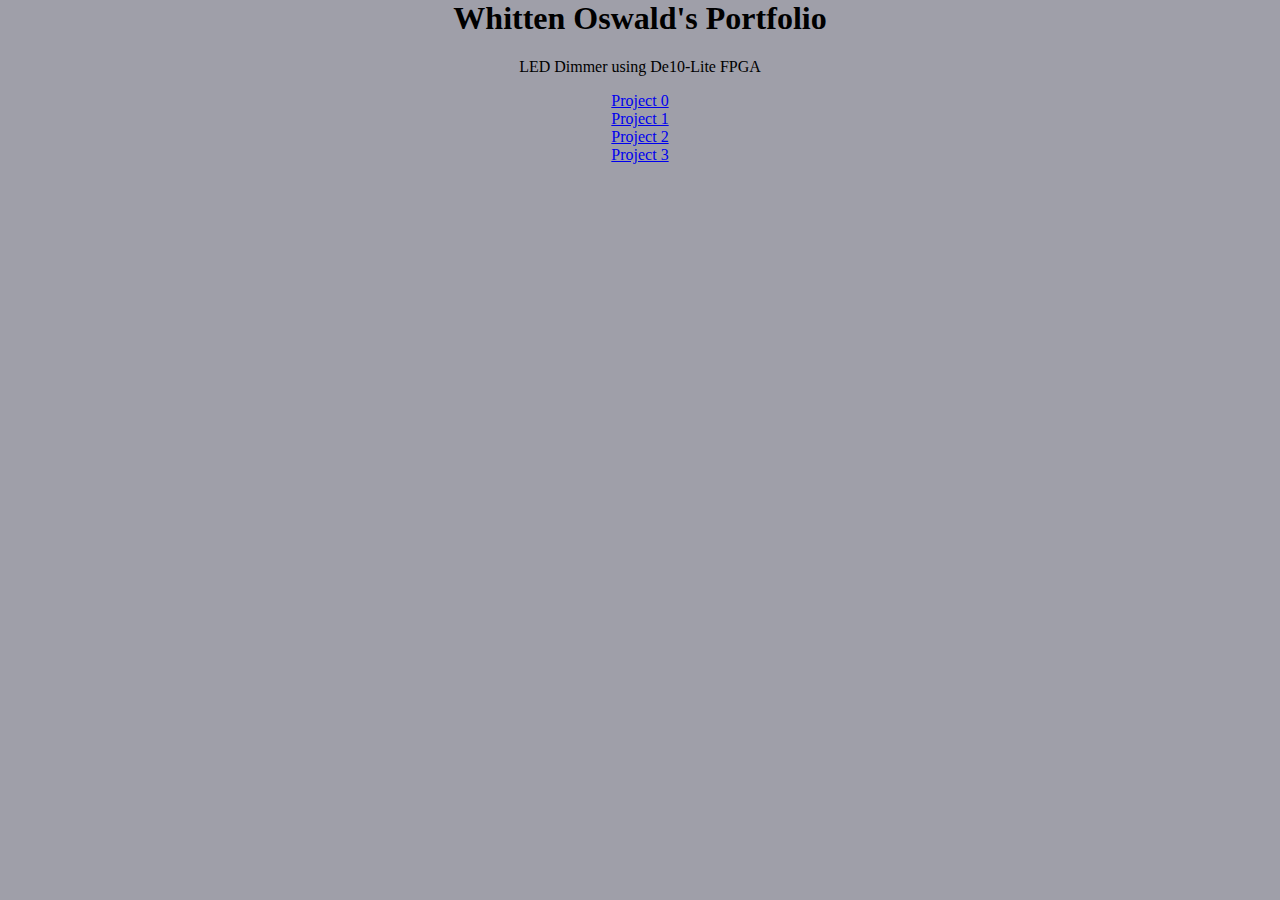
==== index.html @ abad7def "Update index.html" ====
<html lang="en">
<head>
    <meta charset="UTF-8">
    <meta http-equiv="X-UA-Compatible" content="IE=edge">
    <meta name="viewport" content="width=device-width, initial-scale=1.0">
    <title>Document</title>
    <link rel="stylesheet" href="styles.css">
</head>
<body>
    <h1>Whitten Oswald's Portfolio</h1>
    <p>LED Dimmer using De10-Lite FPGA</p> <a href="project0.html">Project 0</a>
    <br>
    <a href="project1.html">Project 1</a>
    <br>
    <a href="project2.html">Project 2</a>
    <br>
    <a href="project3.html">Project 3</a>
</body>
</html>
---- styles.css ----
body {
    margin: 0;
    background: rgba(82, 82, 100, 0.555);
    text-align: center;
    page-break-after:always;
}
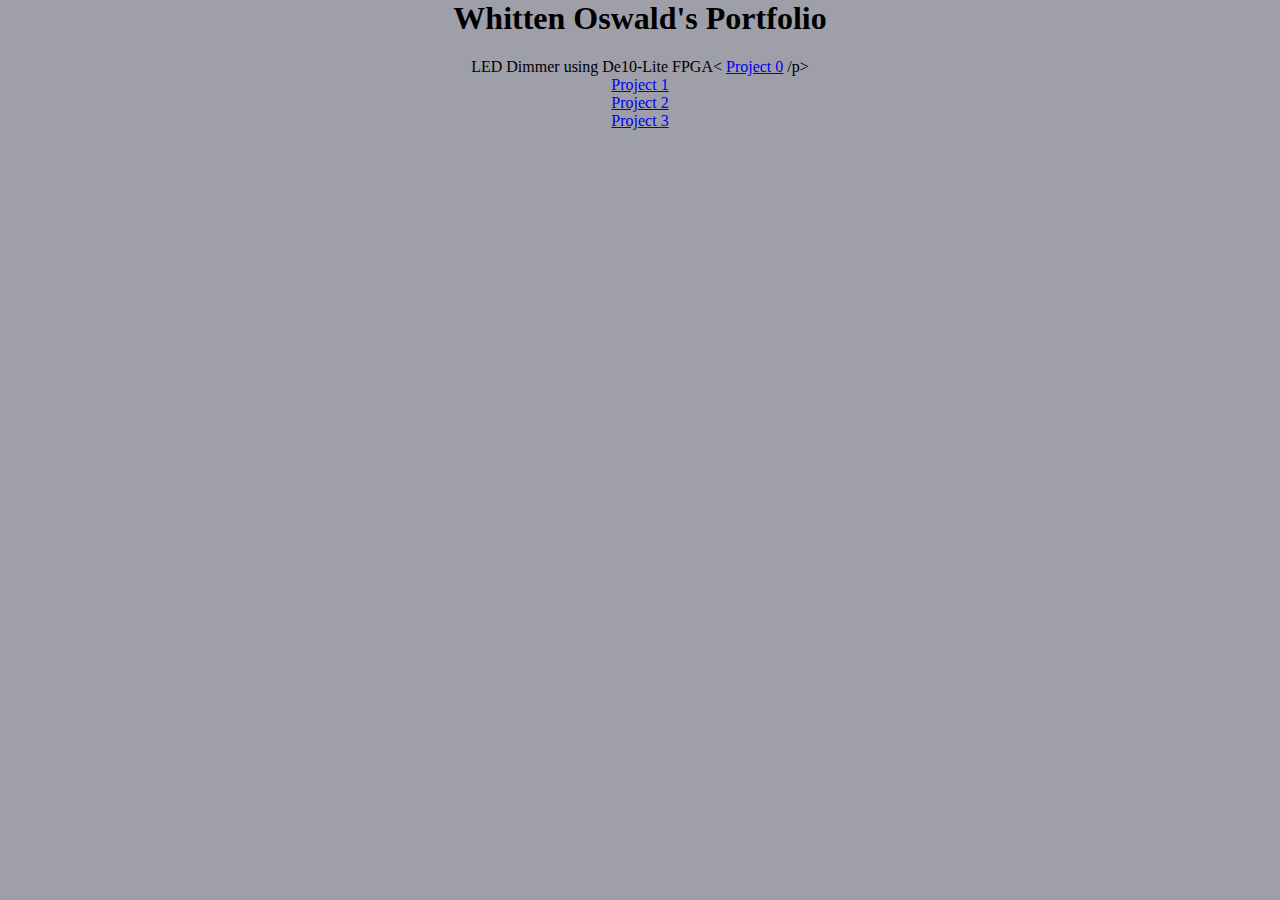
==== commit fe16b528: "Update index.html" ====
--- a/index.html
+++ b/index.html
@@ -8,7 +8,7 @@
 </head>
 <body>
     <h1>Whitten Oswald's Portfolio</h1>
-    <p>LED Dimmer using De10-Lite FPGA</p> <a href="project0.html">Project 0</a>
+    <p>LED Dimmer using De10-Lite FPGA< <a href="project0.html">Project 0</a> /p>
     <br>
     <a href="project1.html">Project 1</a>
     <br>
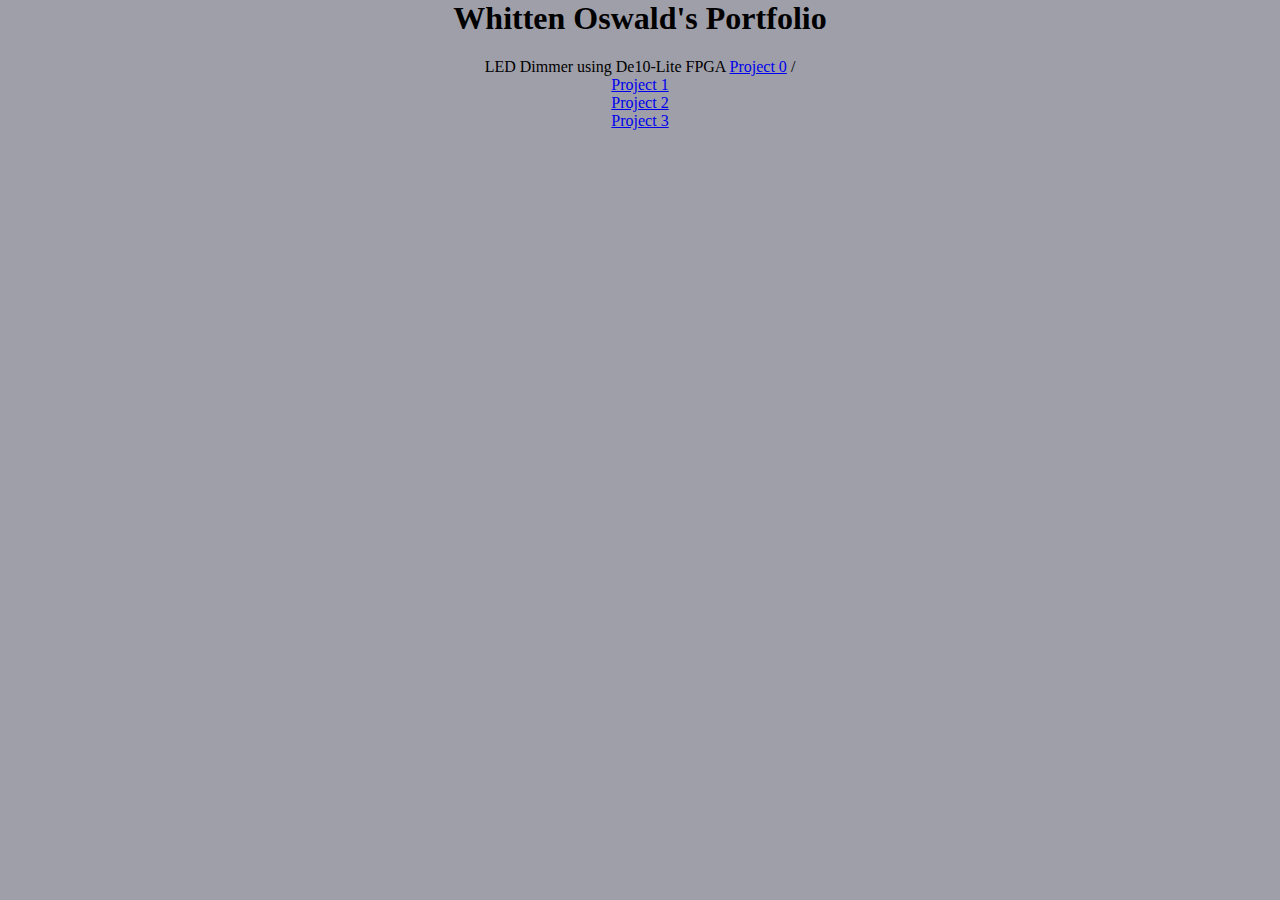
==== commit 800f9596: "Update index.html" ====
--- a/index.html
+++ b/index.html
@@ -8,7 +8,7 @@
 </head>
 <body>
     <h1>Whitten Oswald's Portfolio</h1>
-    <p>LED Dimmer using De10-Lite FPGA< <a href="project0.html">Project 0</a> /p>
+    <p>LED Dimmer using De10-Lite FPGA <a href="project0.html">Project 0</a> /
     <br>
     <a href="project1.html">Project 1</a>
     <br>
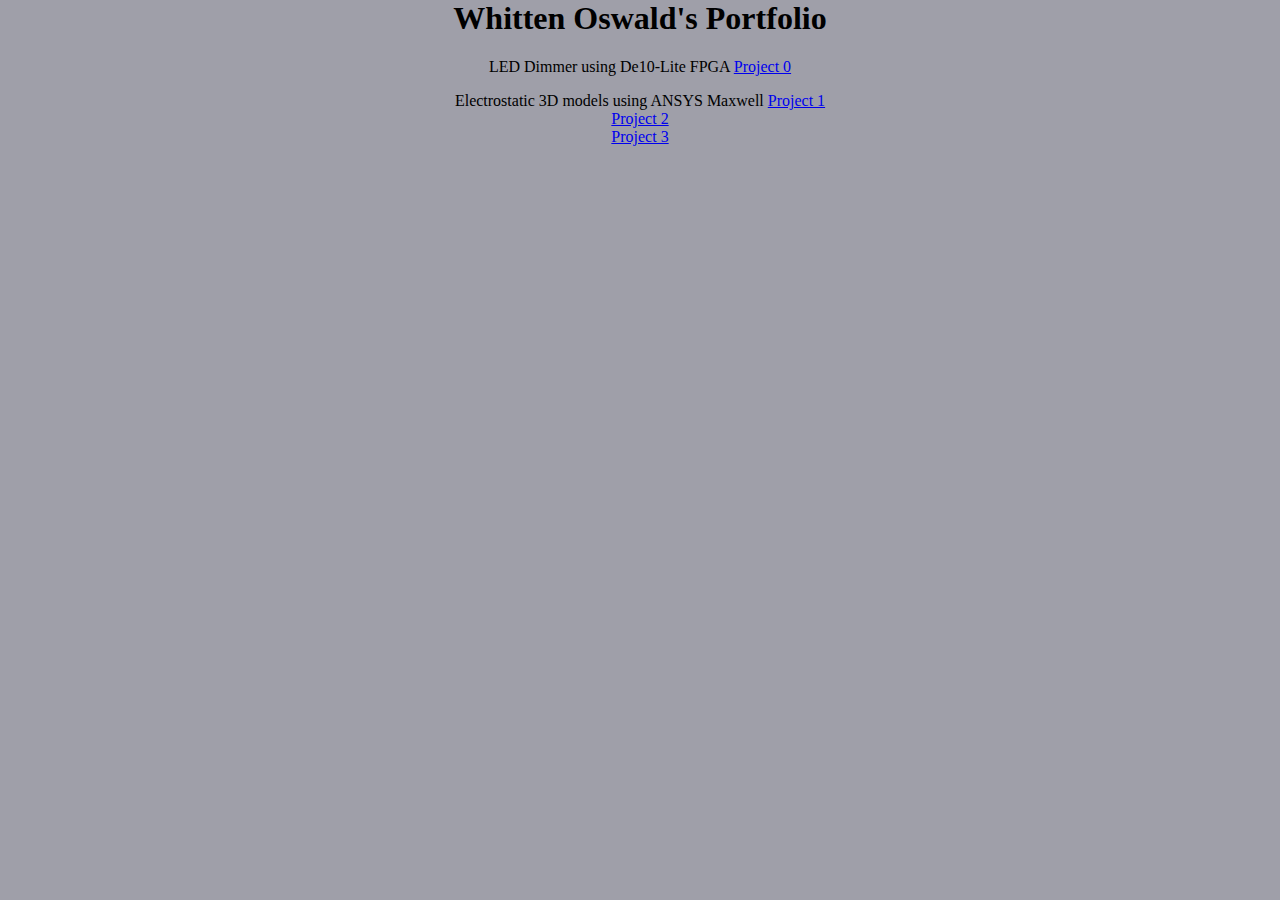
==== commit 30ffc147: "Update index.html" ====
--- a/index.html
+++ b/index.html
@@ -8,9 +8,9 @@
 </head>
 <body>
     <h1>Whitten Oswald's Portfolio</h1>
-    <p>LED Dimmer using De10-Lite FPGA <a href="project0.html">Project 0</a> /
+    <p>LED Dimmer using De10-Lite FPGA <a href="project0.html">Project 0</a>
     <br>
-    <a href="project1.html">Project 1</a>
+    <p>Electrostatic 3D models using ANSYS Maxwell <a href="project1.html">Project 1</a>
     <br>
     <a href="project2.html">Project 2</a>
     <br>
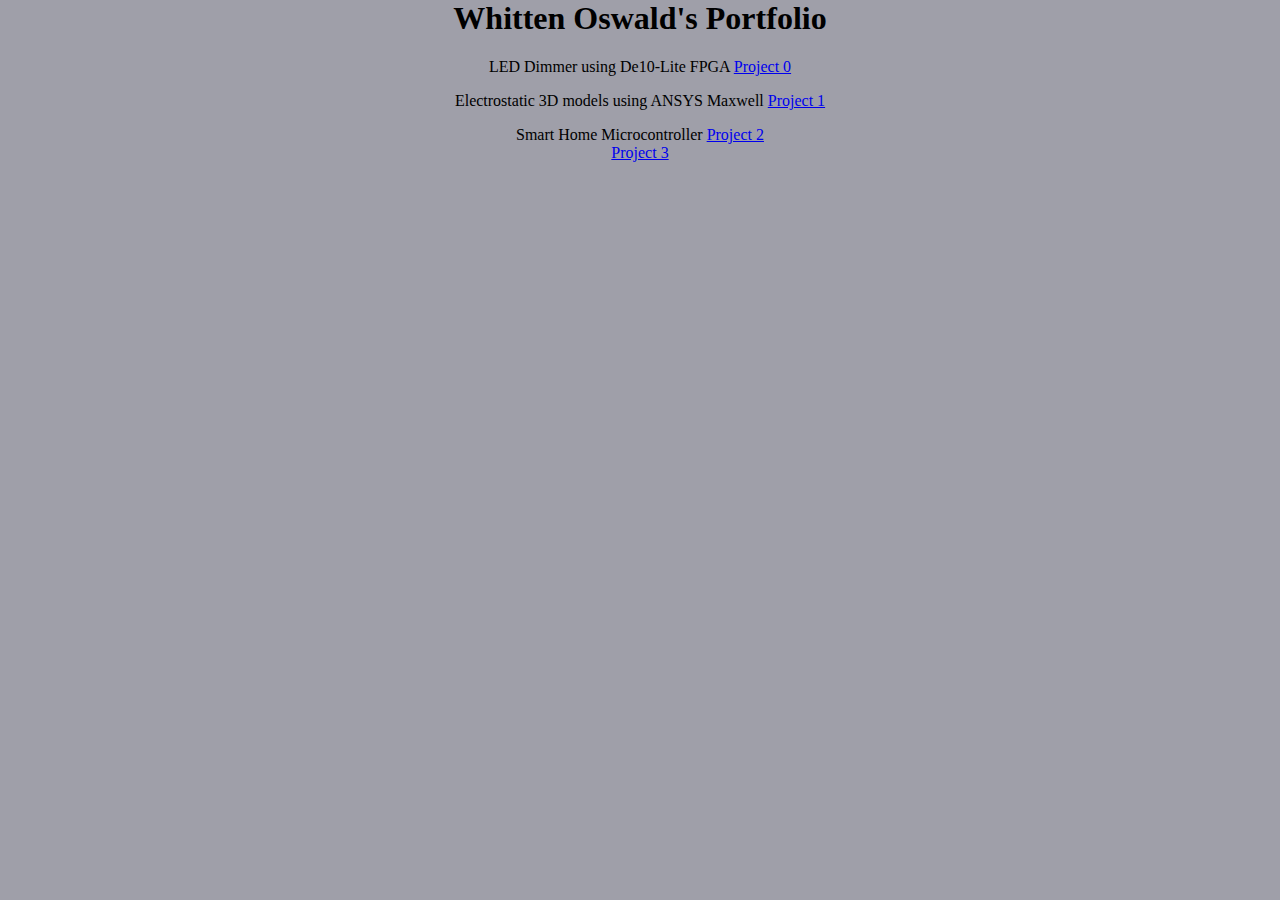
==== commit 38c5dfce: "Update index.html" ====
--- a/index.html
+++ b/index.html
@@ -12,7 +12,7 @@
     <br>
     <p>Electrostatic 3D models using ANSYS Maxwell <a href="project1.html">Project 1</a>
     <br>
-    <a href="project2.html">Project 2</a>
+    <p>Smart Home Microcontroller <a href="project2.html">Project 2</a>
     <br>
     <a href="project3.html">Project 3</a>
 </body>
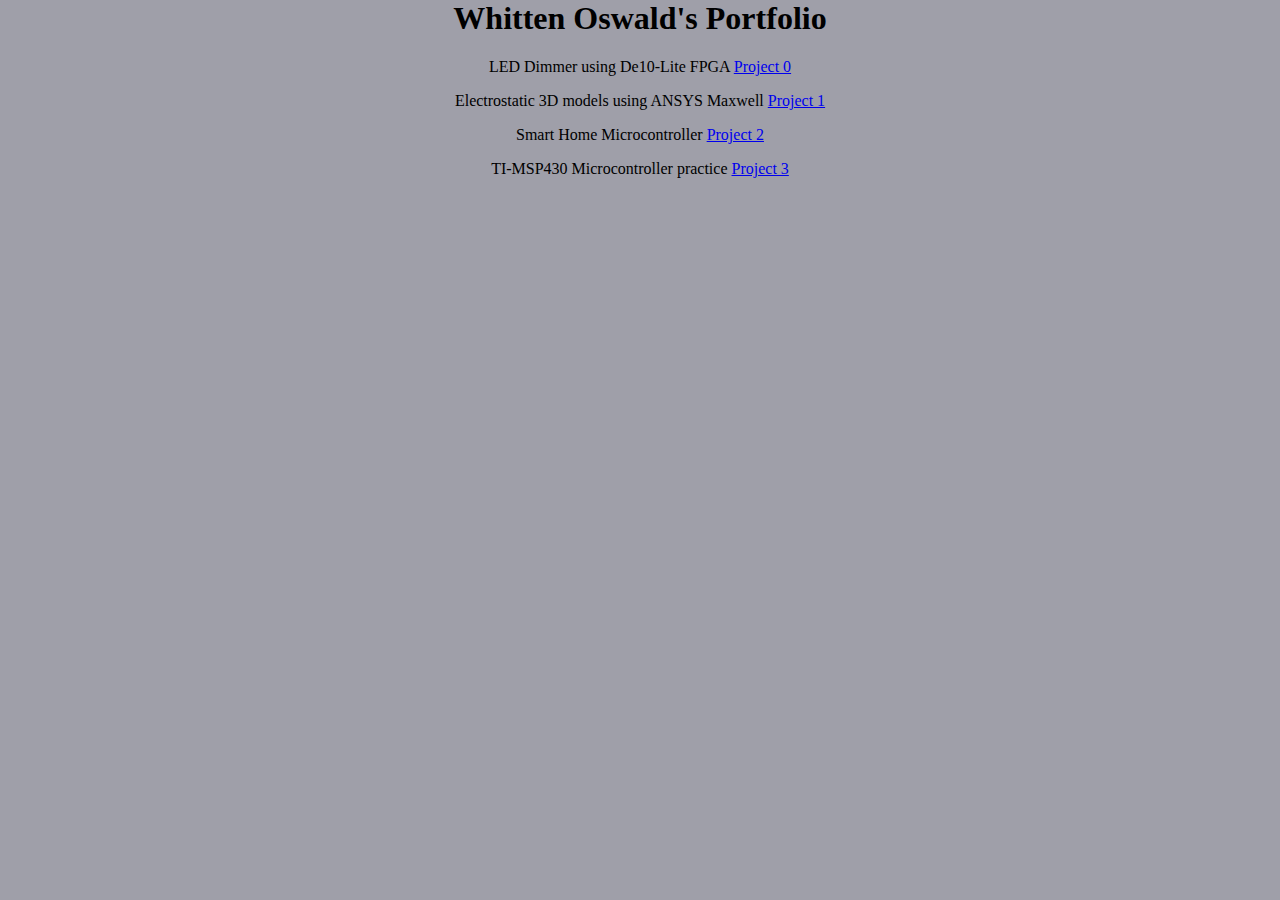
==== commit 3d86e54e: "Update index.html" ====
--- a/index.html
+++ b/index.html
@@ -14,7 +14,7 @@
     <br>
     <p>Smart Home Microcontroller <a href="project2.html">Project 2</a>
     <br>
-    <a href="project3.html">Project 3</a>
+    <p>TI-MSP430 Microcontroller practice <a href="project3.html">Project 3</a>
 </body>
 </html>
 
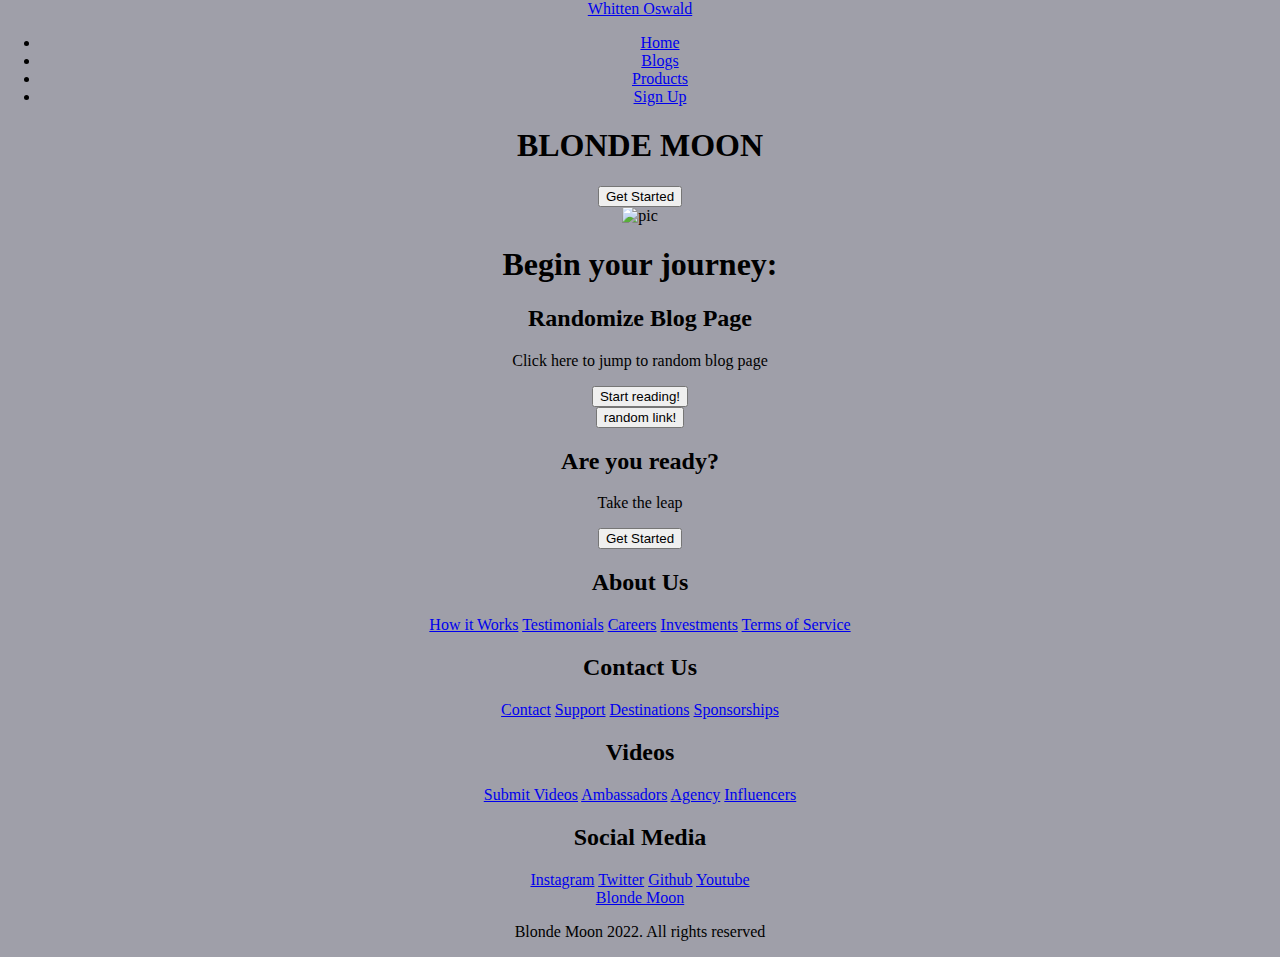
==== commit 6e730414: "Update and rename index0.html to index.html" ====
--- a/index.html
+++ b/index.html
@@ -1,20 +1,152 @@
-<html lang="en">
-<head>
-    <meta charset="UTF-8">
-    <meta http-equiv="X-UA-Compatible" content="IE=edge">
-    <meta name="viewport" content="width=device-width, initial-scale=1.0">
-    <title>Document</title>
-    <link rel="stylesheet" href="styles.css">
-</head>
-<body>
-    <h1>Whitten Oswald's Portfolio</h1>
-    <p>LED Dimmer using De10-Lite FPGA <a href="project0.html">Project 0</a>
-    <br>
-    <p>Electrostatic 3D models using ANSYS Maxwell <a href="project1.html">Project 1</a>
-    <br>
-    <p>Smart Home Microcontroller <a href="project2.html">Project 2</a>
-    <br>
-    <p>TI-MSP430 Microcontroller practice <a href="project3.html">Project 3</a>
-</body>
-</html>
-
+<!DOCTYPE html>
+<html lang="en">
+<head>
+    <meta charset="UTF-8">
+    <meta http-equiv="X-UA-Compatible" content="IE=edge">
+    <meta name="viewport" content="width=device-width, initial-scale=1.0">
+    <title>Whitten Portfolio</title>
+    <link rel="stylesheet" href="styles.css">
+    <link 
+    rel="stylesheet" 
+    href="https://use.fontawesome.com/releases/v5.15.4/css/all.css" 
+    integrity="sha384-DyZ88mC6Up2uqS4h/KRgHuoeGwBcD4Ng9SiP4dIRy0EXTlnuz47vAwmeGwVChigm" 
+    crossorigin="anonymous">
+    <link rel="preconnect" href="https://fonts.googleapis.com">
+<link rel="preconnect" href="https://fonts.gstatic.com" crossorigin>
+<link href="https://fonts.googleapis.com/css2?family=Kumbh+Sans:wght@400;700&display=swap" rel="stylesheet">
+</head>
+<body>
+
+    <!-- Navbar Section -->
+    <nav class="navbar">
+        <div class="navbar__container">
+            <a href="index.html" id="navbar__logo"><i class="fas fa-brain-circuit"></i>Whitten Oswald</a>
+            <div class="navbar__toggle" id="mobile-menu">
+                <span class="bar"></span>
+                <span class="bar"></span>
+                <span class="bar"></span>
+            </div>
+            <ul class="navbar__menu">
+                <li class="navbar__item">
+                    <a href="index.html" class="navbar__links"> Home </a>
+                </li>
+                <li class="navbar__item">
+                    <a href="blogs.html" class="navbar__links"> Blogs </a>
+                </li>
+                <li class="navbar__item">
+                    <a href="products.html" class="navbar__links"> Products </a>
+                </li>
+                <li class="navbar__btn">
+                    <a href="/" class="button"> Sign Up </a>
+                </li>
+            </ul>
+        </div>
+    </nav>
+
+    <!-- Hero Section -->
+    <div class="main">
+        <div class="main__container">
+            <div class="main__content">
+                <h1>BLONDE MOON</h1>
+                <button class="main__btn"><a href="/"></a>Get Started</button>
+            </div>
+            <div class="main__img--container">
+                <img src="/" alt="pic" id="main__img">
+            </div>
+        </div>
+    </div>
+
+    <!-- Services Section -->
+    <div class="services">
+        <h1>Begin your journey:</h1>
+        <div class="services__container">
+            <div class="services__card">
+                <h2>Randomize Blog Page</h2>
+                <p>Click here to jump to random blog page</p>
+                <button>Start reading!</button>
+                <script type="text/javascript">
+                    function randomlinks(){
+                        var myrandom=Math.round(Math.random()*9)
+                        var links=new Array()
+    links[0]="http://www.javascriptkit.com"
+    links[1]="http://www.dynamicdrive.com"
+    links[2]="http://www.cssdrive.com"
+    links[3]="http://www.codingforums.com"
+    links[4]="http://www.news.com"
+    links[5]="http://www.gamespot.com"
+    links[6]="http://www.msnbc.com"
+    links[7]="http://www.cnn.com"
+    links[8]="http://news.bbc.co.uk"
+    links[9]="http://www.news.com.au"
+ 
+                        window.location=links[myrandom]
+                    }
+                </script>
+                <form>
+                    <input type="button" value="random link!" onClick="randomlinks()">
+                </form>
+            </div>
+            <div class="services__card">
+                <h2>Are you ready?</h2>
+                <p>Take the leap</p>
+                <button>Get Started</button>
+            </div>
+        </div>
+    </div>
+
+    <!-- Footer Section -->
+    <div class="footer__container">
+        <div class="footer__links">
+            <div class="footer__link--wrapper">
+                <div class="footer__link--items">
+                    <h2>About Us</h2>
+                    <a href="/">How it Works</a>
+                    <a href="/">Testimonials</a>
+                    <a href="/">Careers</a>
+                    <a href="/">Investments</a>
+                    <a href="/">Terms of Service</a>
+                </div>
+                <div class="footer__link--items">
+                    <h2>Contact Us</h2>
+                    <a href="contact.html">Contact</a>
+                    <a href="/">Support</a>
+                    <a href="/">Destinations</a>
+                    <a href="/">Sponsorships</a>
+                </div>
+            </div>
+            <div class="footer__link--wrapper">
+                <div class="footer__link--items">
+                    <h2>Videos</h2>
+                    <a href="/">Submit Videos</a>
+                    <a href="/">Ambassadors</a>
+                    <a href="/">Agency</a>
+                    <a href="/">Influencers</a>
+                </div>
+                <div class="footer__link--items">
+                    <h2>Social Media</h2>
+                    <a href="https://instagram.com/">Instagram</a>
+                    <a href="https://twitter.com/">Twitter</a>
+                    <a href="https://github.com/">Github</a>
+                    <a href="http://youtube.com/">Youtube</a>
+                </div>
+            </div>
+        </div>
+        <div class="social__media">
+            <div class="social__media--wrap">
+                <div class="footer__logo">
+                    <a href="/" id="footer__logo"><i class="fas fa-moon"></i>Blonde Moon</a>
+                </div>
+                <p class="website__rights">Blonde Moon 2022. All rights reserved</p>
+                <div class="social__icons">
+                    <a href="https://github.com/" class="social__icon--link" target="_blank"><i class="fab fa-github"></i></a>
+                    <a href="https://instagram.com/" class="social__icon--link" target="_blank"><i class="fab fa-instagram"></i></a>
+                    <a href="https://twitter.com/" class="social__icon--link" target="_blank"><i class="fab fa-twitter"></i></a>
+                    <a href="http://youtube.com/" class="social__icon--link" target="_blank"><i class="fab fa-youtube"></i></a>
+
+                </div>
+            </div>
+        </div>
+    </div>
+    <script src="app.js"></script>
+</body>
+</html>
--- a/styles.css
+++ b/styles.css
@@ -4,3 +4,14 @@
     text-align: center;
     page-break-after:always;
 }
+ul.navbar {
+    position: absolute;
+    top: 2em;
+    left: 1em;
+    width: 9em }
+p.electrostatics {
+    position: absolute;
+    float:right; 
+    margin-right:20px; 
+    border:none }
+
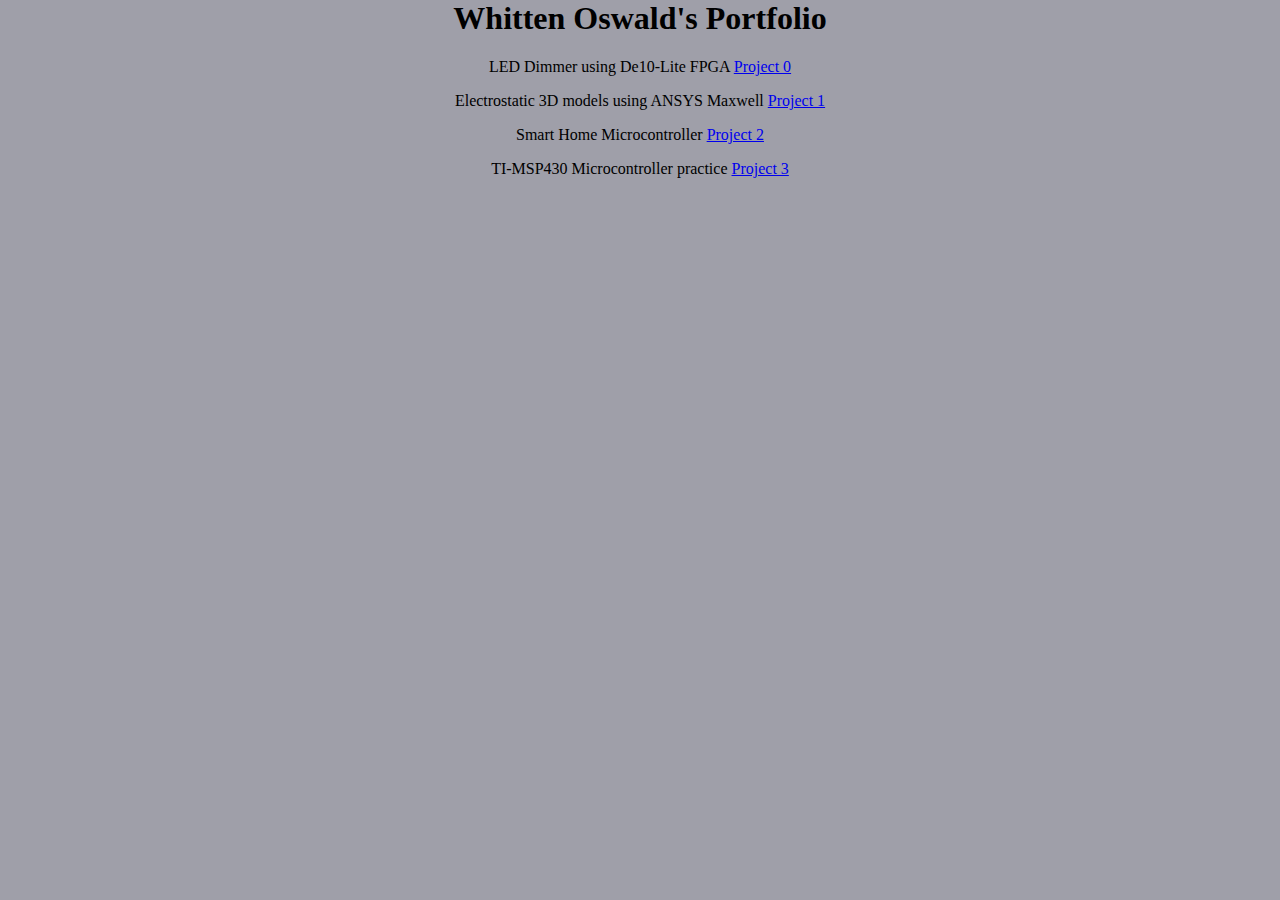
==== commit 197f3633: "Rename oldIndex.html to index.html" ====
--- a/index.html
+++ b/index.html
@@ -1,152 +1,20 @@
-<!DOCTYPE html>
-<html lang="en">
-<head>
-    <meta charset="UTF-8">
-    <meta http-equiv="X-UA-Compatible" content="IE=edge">
-    <meta name="viewport" content="width=device-width, initial-scale=1.0">
-    <title>Whitten Portfolio</title>
-    <link rel="stylesheet" href="styles.css">
-    <link 
-    rel="stylesheet" 
-    href="https://use.fontawesome.com/releases/v5.15.4/css/all.css" 
-    integrity="sha384-DyZ88mC6Up2uqS4h/KRgHuoeGwBcD4Ng9SiP4dIRy0EXTlnuz47vAwmeGwVChigm" 
-    crossorigin="anonymous">
-    <link rel="preconnect" href="https://fonts.googleapis.com">
-<link rel="preconnect" href="https://fonts.gstatic.com" crossorigin>
-<link href="https://fonts.googleapis.com/css2?family=Kumbh+Sans:wght@400;700&display=swap" rel="stylesheet">
-</head>
-<body>
-
-    <!-- Navbar Section -->
-    <nav class="navbar">
-        <div class="navbar__container">
-            <a href="index.html" id="navbar__logo"><i class="fas fa-brain-circuit"></i>Whitten Oswald</a>
-            <div class="navbar__toggle" id="mobile-menu">
-                <span class="bar"></span>
-                <span class="bar"></span>
-                <span class="bar"></span>
-            </div>
-            <ul class="navbar__menu">
-                <li class="navbar__item">
-                    <a href="index.html" class="navbar__links"> Home </a>
-                </li>
-                <li class="navbar__item">
-                    <a href="blogs.html" class="navbar__links"> Blogs </a>
-                </li>
-                <li class="navbar__item">
-                    <a href="products.html" class="navbar__links"> Products </a>
-                </li>
-                <li class="navbar__btn">
-                    <a href="/" class="button"> Sign Up </a>
-                </li>
-            </ul>
-        </div>
-    </nav>
-
-    <!-- Hero Section -->
-    <div class="main">
-        <div class="main__container">
-            <div class="main__content">
-                <h1>BLONDE MOON</h1>
-                <button class="main__btn"><a href="/"></a>Get Started</button>
-            </div>
-            <div class="main__img--container">
-                <img src="/" alt="pic" id="main__img">
-            </div>
-        </div>
-    </div>
-
-    <!-- Services Section -->
-    <div class="services">
-        <h1>Begin your journey:</h1>
-        <div class="services__container">
-            <div class="services__card">
-                <h2>Randomize Blog Page</h2>
-                <p>Click here to jump to random blog page</p>
-                <button>Start reading!</button>
-                <script type="text/javascript">
-                    function randomlinks(){
-                        var myrandom=Math.round(Math.random()*9)
-                        var links=new Array()
-    links[0]="http://www.javascriptkit.com"
-    links[1]="http://www.dynamicdrive.com"
-    links[2]="http://www.cssdrive.com"
-    links[3]="http://www.codingforums.com"
-    links[4]="http://www.news.com"
-    links[5]="http://www.gamespot.com"
-    links[6]="http://www.msnbc.com"
-    links[7]="http://www.cnn.com"
-    links[8]="http://news.bbc.co.uk"
-    links[9]="http://www.news.com.au"
- 
-                        window.location=links[myrandom]
-                    }
-                </script>
-                <form>
-                    <input type="button" value="random link!" onClick="randomlinks()">
-                </form>
-            </div>
-            <div class="services__card">
-                <h2>Are you ready?</h2>
-                <p>Take the leap</p>
-                <button>Get Started</button>
-            </div>
-        </div>
-    </div>
-
-    <!-- Footer Section -->
-    <div class="footer__container">
-        <div class="footer__links">
-            <div class="footer__link--wrapper">
-                <div class="footer__link--items">
-                    <h2>About Us</h2>
-                    <a href="/">How it Works</a>
-                    <a href="/">Testimonials</a>
-                    <a href="/">Careers</a>
-                    <a href="/">Investments</a>
-                    <a href="/">Terms of Service</a>
-                </div>
-                <div class="footer__link--items">
-                    <h2>Contact Us</h2>
-                    <a href="contact.html">Contact</a>
-                    <a href="/">Support</a>
-                    <a href="/">Destinations</a>
-                    <a href="/">Sponsorships</a>
-                </div>
-            </div>
-            <div class="footer__link--wrapper">
-                <div class="footer__link--items">
-                    <h2>Videos</h2>
-                    <a href="/">Submit Videos</a>
-                    <a href="/">Ambassadors</a>
-                    <a href="/">Agency</a>
-                    <a href="/">Influencers</a>
-                </div>
-                <div class="footer__link--items">
-                    <h2>Social Media</h2>
-                    <a href="https://instagram.com/">Instagram</a>
-                    <a href="https://twitter.com/">Twitter</a>
-                    <a href="https://github.com/">Github</a>
-                    <a href="http://youtube.com/">Youtube</a>
-                </div>
-            </div>
-        </div>
-        <div class="social__media">
-            <div class="social__media--wrap">
-                <div class="footer__logo">
-                    <a href="/" id="footer__logo"><i class="fas fa-moon"></i>Blonde Moon</a>
-                </div>
-                <p class="website__rights">Blonde Moon 2022. All rights reserved</p>
-                <div class="social__icons">
-                    <a href="https://github.com/" class="social__icon--link" target="_blank"><i class="fab fa-github"></i></a>
-                    <a href="https://instagram.com/" class="social__icon--link" target="_blank"><i class="fab fa-instagram"></i></a>
-                    <a href="https://twitter.com/" class="social__icon--link" target="_blank"><i class="fab fa-twitter"></i></a>
-                    <a href="http://youtube.com/" class="social__icon--link" target="_blank"><i class="fab fa-youtube"></i></a>
-
-                </div>
-            </div>
-        </div>
-    </div>
-    <script src="app.js"></script>
-</body>
-</html>
+<html lang="en">
+<head>
+    <meta charset="UTF-8">
+    <meta http-equiv="X-UA-Compatible" content="IE=edge">
+    <meta name="viewport" content="width=device-width, initial-scale=1.0">
+    <title>Document</title>
+    <link rel="stylesheet" href="styles.css">
+</head>
+<body>
+    <h1>Whitten Oswald's Portfolio</h1>
+    <p>LED Dimmer using De10-Lite FPGA <a href="project0.html">Project 0</a>
+    <br>
+    <p>Electrostatic 3D models using ANSYS Maxwell <a href="project1.html">Project 1</a>
+    <br>
+    <p>Smart Home Microcontroller <a href="project2.html">Project 2</a>
+    <br>
+    <p>TI-MSP430 Microcontroller practice <a href="project3.html">Project 3</a>
+</body>
+</html>
+
